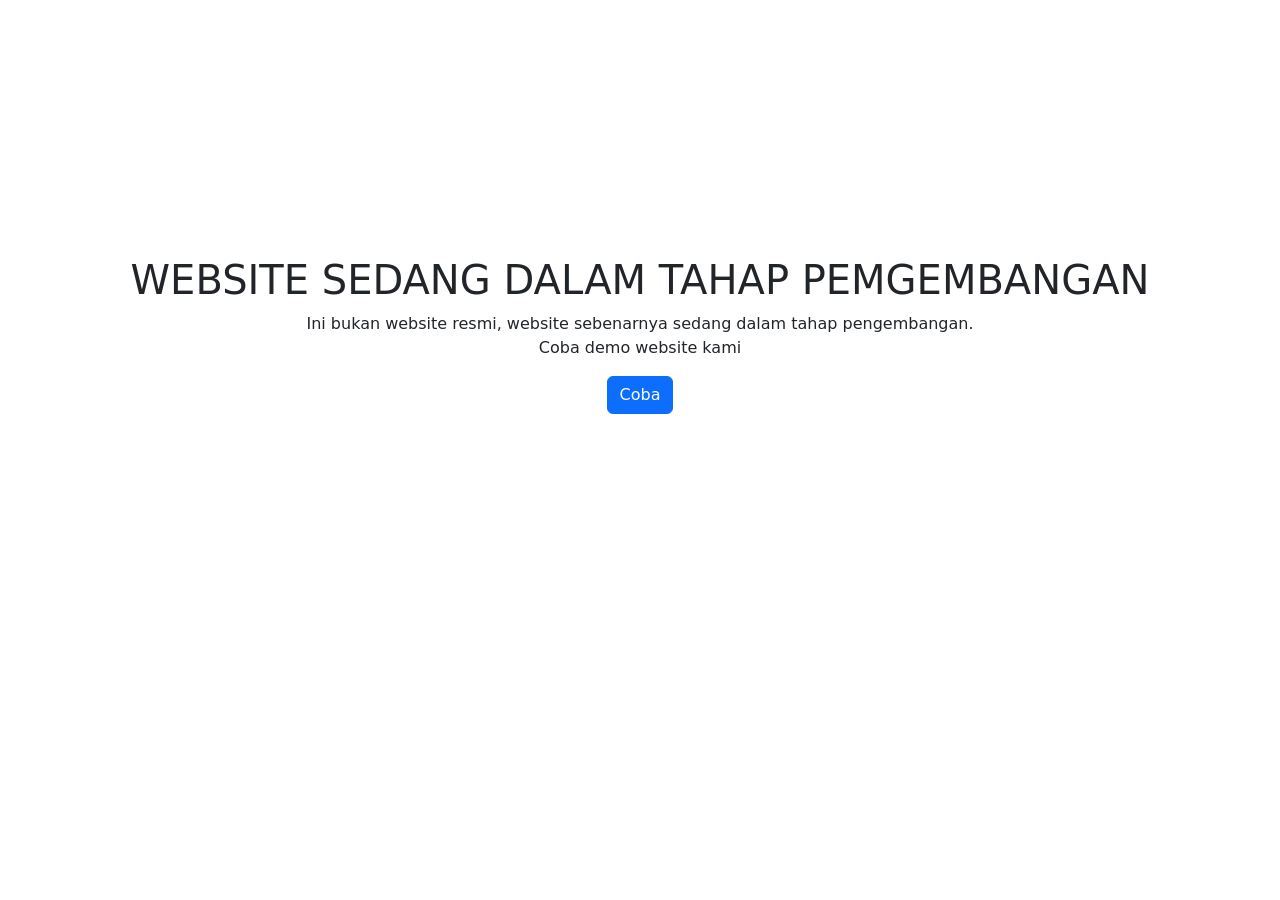
==== index.html @ fcd95a34 "Add initial website structure and menu data with images" ====
<!DOCTYPE html>
<html lang="en">
<head>
    <meta charset="UTF-8">
    <meta name="viewport" content="width=device-width, initial-scale=1.0">
    <title>FAKE</title>
    <style>
        body{
            display: flex;
            justify-content: center;
            align-items: center;
        }
        .container{
            text-align: center;
            padding: 20%;
        }
    </style>
</head>
<body>
    <div class="container">
        <h1>WEBSITE SEDANG DALAM TAHAP PEMGEMBANGAN</h1>
        <p>Ini bukan website resmi, website sebenarnya sedang dalam tahap pengembangan.<br>Coba demo website kami</p>
        <div class="link">
            <a class="btn btn-primary" href="main.html" role="button">Coba</a>
        </div>
    </div>

    <link href="https://cdn.jsdelivr.net/npm/bootstrap@5.3.9/dist/css/bootstrap.min.css" rel="stylesheet"
        integrity="sha384-yEPZ7jP9S0QKiUQ0m3jjsO4ProIW7wvR9gXkI7JOGa2XVsw53Yke2bsdkBbjmmiX" crossorigin="anonymous">
    <script src="https://cdn.jsdelivr.net/npm/bootstrap@5.3.9/dist/js/bootstrap.bundle.min.js"
        integrity="sha384-WyOxWvTyr1QaMPfiPJSv76iReVthorl5uWlFtZPyK0IEB0hGzo9y5Bp9mYanr8Bu"
        crossorigin="anonymous"></script>
</body>
</html>
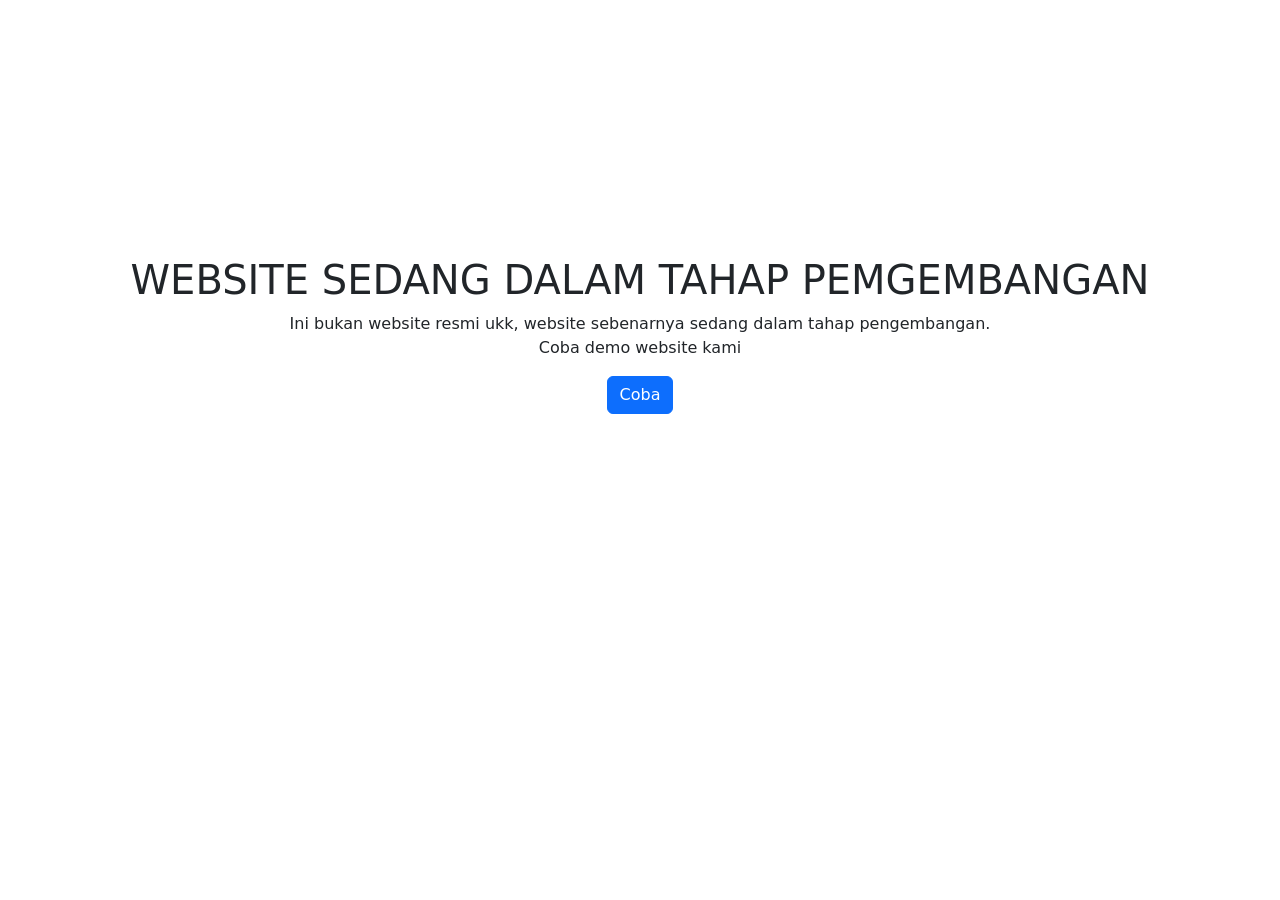
==== commit 52575898: "Update placeholder text in development message" ====
--- a/index.html
+++ b/index.html
@@ -19,7 +19,7 @@
 <body>
     <div class="container">
         <h1>WEBSITE SEDANG DALAM TAHAP PEMGEMBANGAN</h1>
-        <p>Ini bukan website resmi, website sebenarnya sedang dalam tahap pengembangan.<br>Coba demo website kami</p>
+        <p>Ini bukan website resmi ukk, website sebenarnya sedang dalam tahap pengembangan.<br>Coba demo website kami</p>
         <div class="link">
             <a class="btn btn-primary" href="main.html" role="button">Coba</a>
         </div>
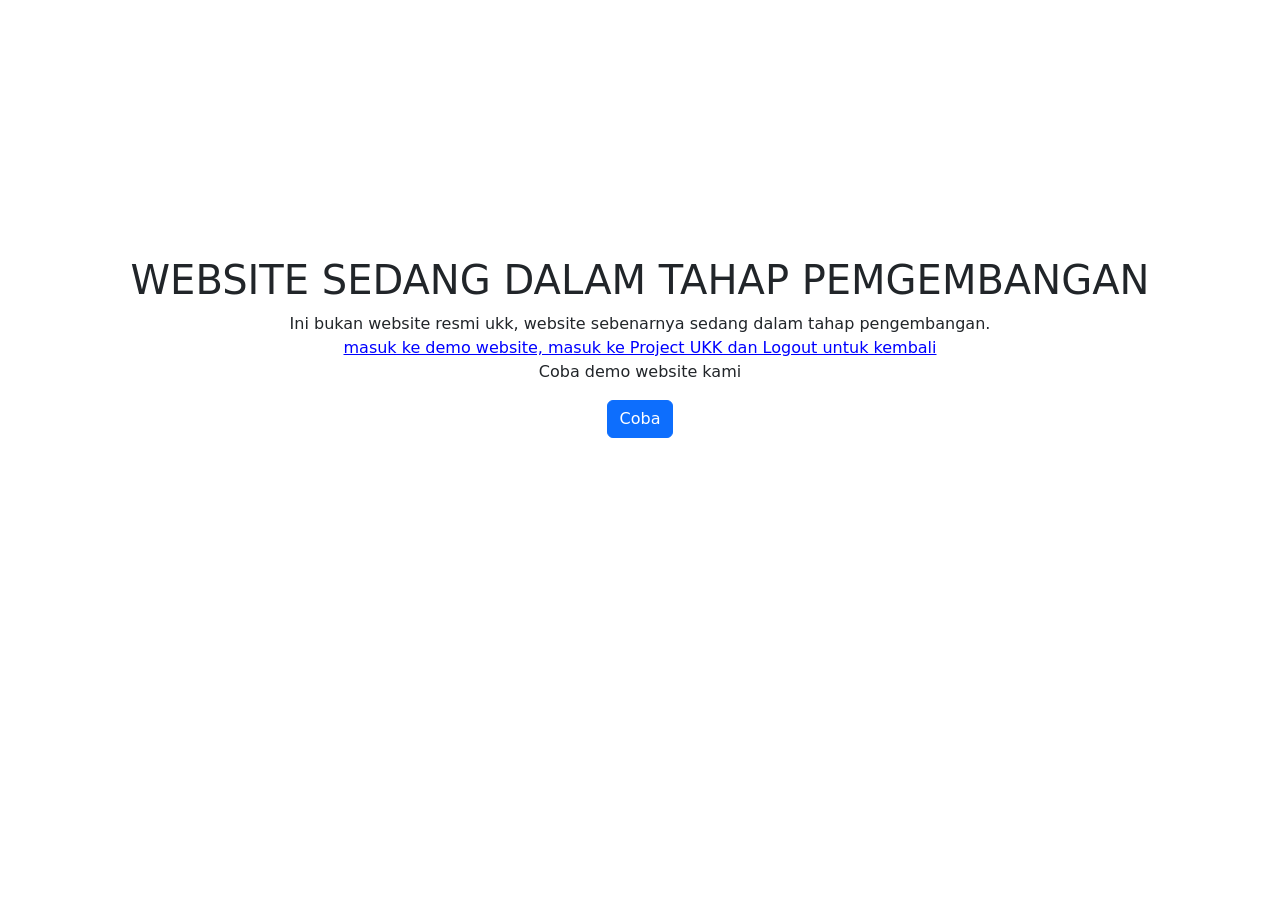
==== commit acd7998d: "Add dashboard and style files; update index and main pages with navigation" ====
--- a/index.html
+++ b/index.html
@@ -19,7 +19,11 @@
 <body>
     <div class="container">
         <h1>WEBSITE SEDANG DALAM TAHAP PEMGEMBANGAN</h1>
-        <p>Ini bukan website resmi ukk, website sebenarnya sedang dalam tahap pengembangan.<br>Coba demo website kami</p>
+        <p>
+            Ini bukan website resmi ukk, website sebenarnya sedang dalam tahap pengembangan.
+            <br><u style="color:blue;">masuk ke demo website, masuk ke Project UKK dan Logout untuk kembali</u>
+            <br>Coba demo website kami
+        </p>
         <div class="link">
             <a class="btn btn-primary" href="main.html" role="button">Coba</a>
         </div>
